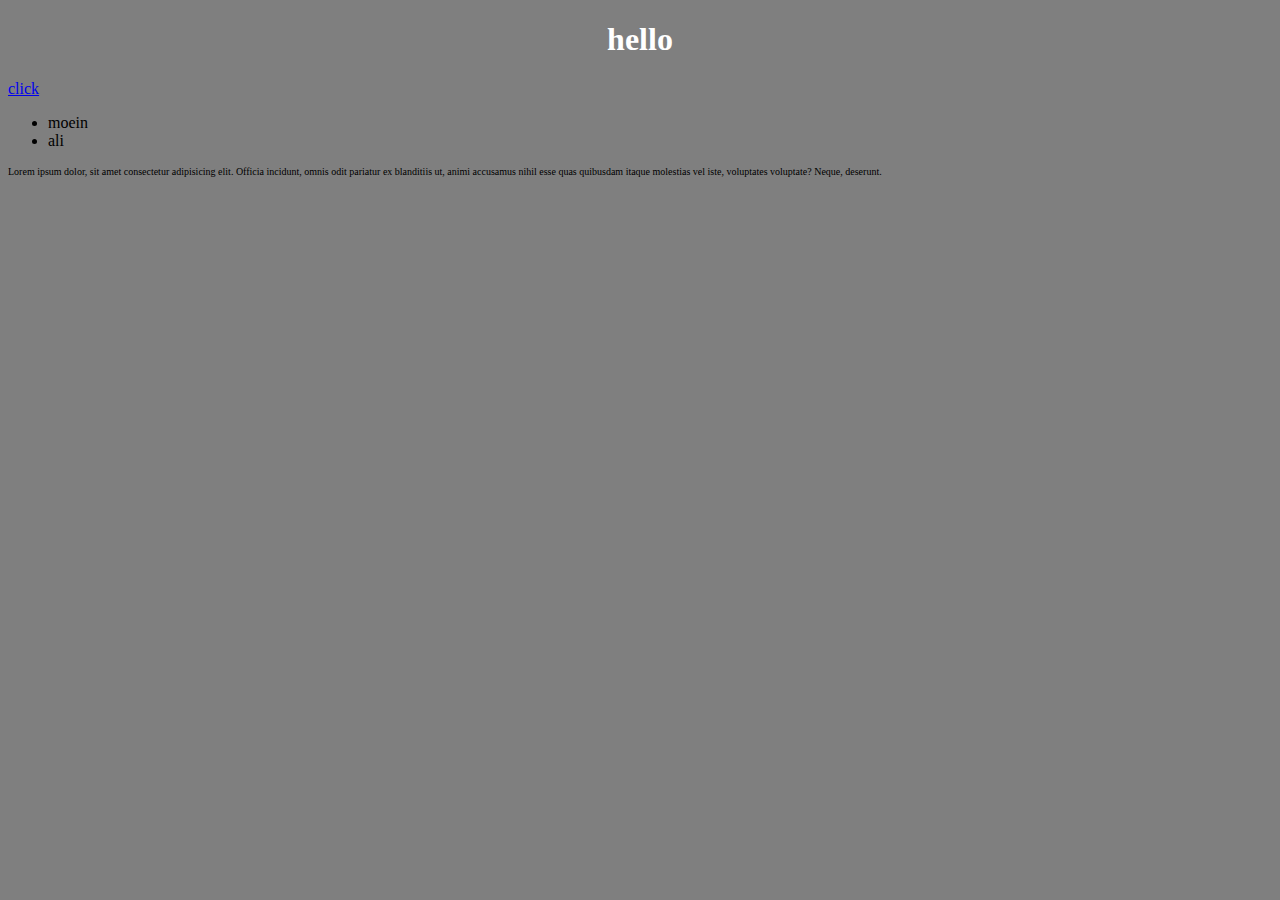
==== index.html @ 7c6cce26 "Add files via upload" ====
<!DOCTYPE html>
<html lang="en">

<head>
    <meta charset="UTF-8">
    <meta http-equiv="X-UA-Compatible" content="IE=edge">
    <meta name="viewport" content="width=device-width, initial-scale=1.0">
    <title>Document</title>
    <link rel="stylesheet" href="./style.css">
</head>

<body>
    <h1>hello</h1>
    <a href="www.w3schools.com" target="_blank">click</a>
    <ul>
        <li>moein</li>
        <li>ali</li>
    </ul>
    <p>Lorem ipsum dolor, sit amet consectetur adipisicing elit. Officia incidunt, omnis odit pariatur ex blanditiis ut,
        animi accusamus nihil esse quas quibusdam itaque molestias vel iste, voluptates voluptate? Neque, deserunt.</p>
</body>

</html>
---- style.css ----
body{
    background-color: rgba(0, 0, 0, 0.5);
}
h1 {
    color: white;
    text-align: center;
}
p{
    font-size: 10px;
    color: black;
}
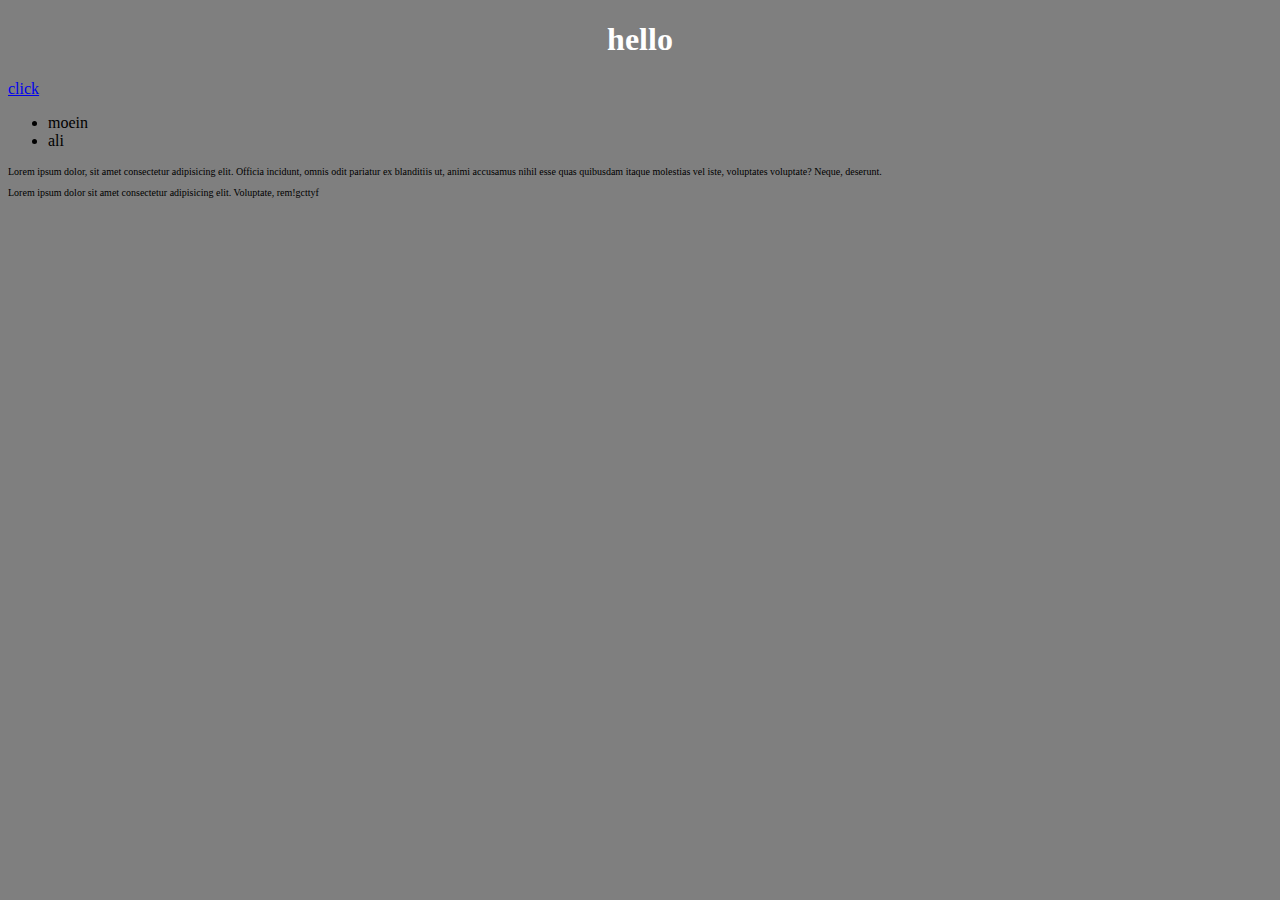
==== commit b88a831c: "test" ====
--- a/index.html
+++ b/index.html
@@ -17,7 +17,10 @@
         <li>ali</li>
     </ul>
     <p>Lorem ipsum dolor, sit amet consectetur adipisicing elit. Officia incidunt, omnis odit pariatur ex blanditiis ut,
-        animi accusamus nihil esse quas quibusdam itaque molestias vel iste, voluptates voluptate? Neque, deserunt.</p>
+        animi accusamus nihil esse quas quibusdam itaque molestias vel iste, voluptates voluptate? Neque, deserunt.
+    </p>
+    <p>Lorem ipsum dolor sit amet consectetur adipisicing elit. Voluptate, rem!gcttyf</p>
+
 </body>
 
 </html>